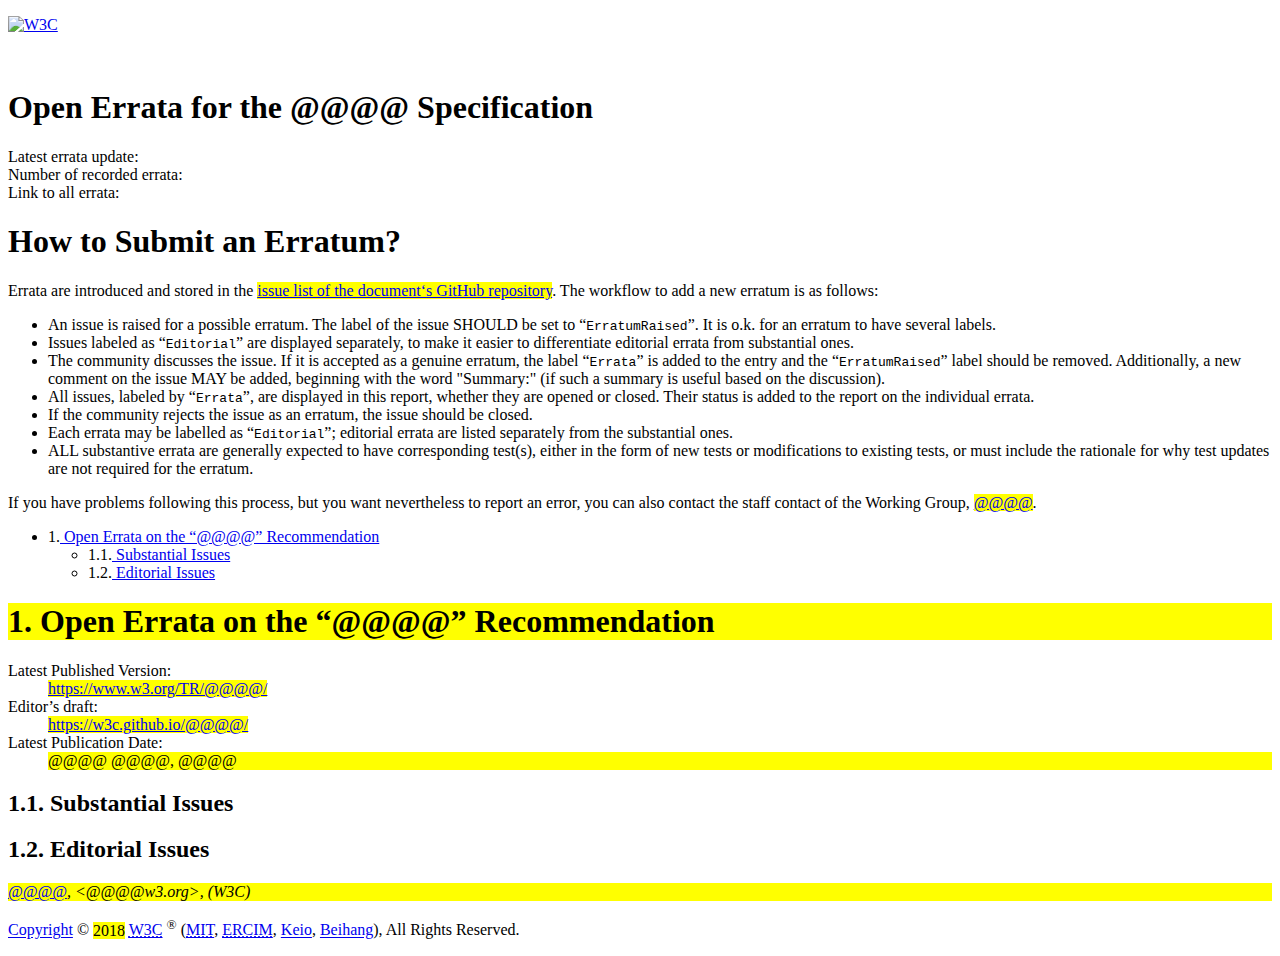
==== index_single.html @ 29cac98b "Added a separate template file for a single document per repository case" ====
<!DOCTYPE html>
<html>
  <!--
    The data-githubrepo attribute provides the owner/repo name on github. For W3C repositories most of those are of the
    form 'w3c/XXX', although there are groups that have their own owner for their repository.
  -->
  <head data-githubrepo="w3c/@@@@">
    <meta http-equiv="Content-Type" content="text/html;charset=UTF-8">
    <title>Open Errata for the JSON-LD API specification published by the JSON-LD Working Group</title>
    <link rel="stylesheet" type="text/css" href="errata.css"/>
    <script src="https://w3c.github.io/display_errata/assets/errata.js" type="text/javascript"></script>
    <script src="https://w3c.github.io/display_errata/assets/toc.js" type="text/javascript"></script>

    <style type="text/css">
      .todo {
        background-color: yellow
      }
    </style>
  </head>
  <body>
    <header>
      <p class="banner"><a accesskey="W" href="https://www.w3.org/"><img width="72" height="48" alt="W3C" src="https://www.w3.org/Icons/w3c_home" /></a> </p>
      <br />
      <h1 class="title" class="todo">Open Errata for the @@@@ Specification</h1>
      <dl>
        <dt>Latest errata update:</dt>
        <dd><span id="date"></span></dd>
        <dt>Number of recorded errata:</dt>
        <dd><span id="number"></span></dd>
        <dt>Link to all errata:</dt>
        <dd><span id="errata_link"></span></dd>
      </dl>

      <section data-notoc>
        <h1>How to Submit an Erratum?</h1>
        <p>Errata are introduced and stored in the <a class="todo" href="https://github.com/w3c/@@@@/issues/">issue list of the document‘s GitHub repository</a>. The workflow to add a new erratum is as follows:</p>
        <ul>
           <li>An issue is raised for a possible erratum. The label of the issue SHOULD be set to “<code>ErratumRaised</code>”. It is o.k. for an erratum to have several labels.</li>
           <li>Issues labeled as “<code>Editorial</code>” are displayed separately, to make it easier to differentiate editorial errata from substantial ones.</li>
          <li>The community discusses the issue. If it is accepted as a genuine erratum, the label “<code>Errata</code>” is added to the entry and the “<code>ErratumRaised</code>” label should be removed. Additionally, a new comment on the issue MAY be added, beginning with the word "Summary:" (if such a summary is useful based on the discussion).</li>
          <li>All issues, labeled by “<code>Errata</code>”, are displayed in this report, whether they are opened or closed. Their status is added to the report on the individual errata.</li>
          <li>If the community rejects the issue as an erratum, the issue should be closed.</li>
          <li>Each errata may be labelled as “<code>Editorial</code>”; editorial errata are listed separately from the substantial ones.</li>
          <li>ALL substantive errata are generally expected to have corresponding test(s), either in the form of new tests or modifications to existing tests, or must include the rationale for why test updates are not required for the erratum.</li>
        </ul>

        <p>If you have problems following this process, but you want nevertheless to report an error, you can also contact the staff contact of the Working Group, <a class="todo" href="mailto:@@@@@w3.org">@@@@</a>.</p>
      </section>
    </header>

    <div class="toc" id="toc"></div>

    <main>
      <section data-nolabel>
        <h1 class="todo" >Open Errata on the “@@@@” Recommendation</h1>
        <dl>
            <dt>Latest Published Version:</dt>
            <dd><a class="todo" href="https://www.w3.org/TR/@@@@/">https://www.w3.org/TR/@@@@/</a></dd>
            <dt>Editor’s draft:</dt>
            <dd><a class="todo" href="https://w3c.github.io/@@@@/">https://w3c.github.io/@@@@/</a></dd>
            <dt>Latest Publication Date:</dt>
            <dd class="todo">@@@@ @@@@, @@@@</dd>
        </dl>
        <section>
          <h2>Substantial Issues</h2>
        </section>
        <section>
          <h2>Editorial Issues</h2>
        </section>
      </section>
    </main>

    <footer>
      <address class="todo"><a href="mailto:@@@@w3.org" class=''>@@@@</a>, &lt;@@@@w3.org&gt;, (W3C)</address>
      <p class="copyright"><a href="/Consortium/Legal/ipr-notice#Copyright" rel="Copyright">Copyright</a> © <span class="todo">2018</span> <a href="/"><acronym title="World Wide Web Consortium">W3C</acronym></a> <sup>®</sup> (<a href="http://www.csail.mit.edu/"><acronym title="Massachusetts Institute of Technology">MIT</acronym></a>, <a href="http://www.ercim.org/"><acronym title="European Research Consortium for Informatics and Mathematics">ERCIM</acronym></a>, <a href="http://www.keio.ac.jp/">Keio</a>, <a href="http://ev.buaa.edu.cn/">Beihang</a>), All Rights Reserved.</p>
    </footer>
  </body>
</html>
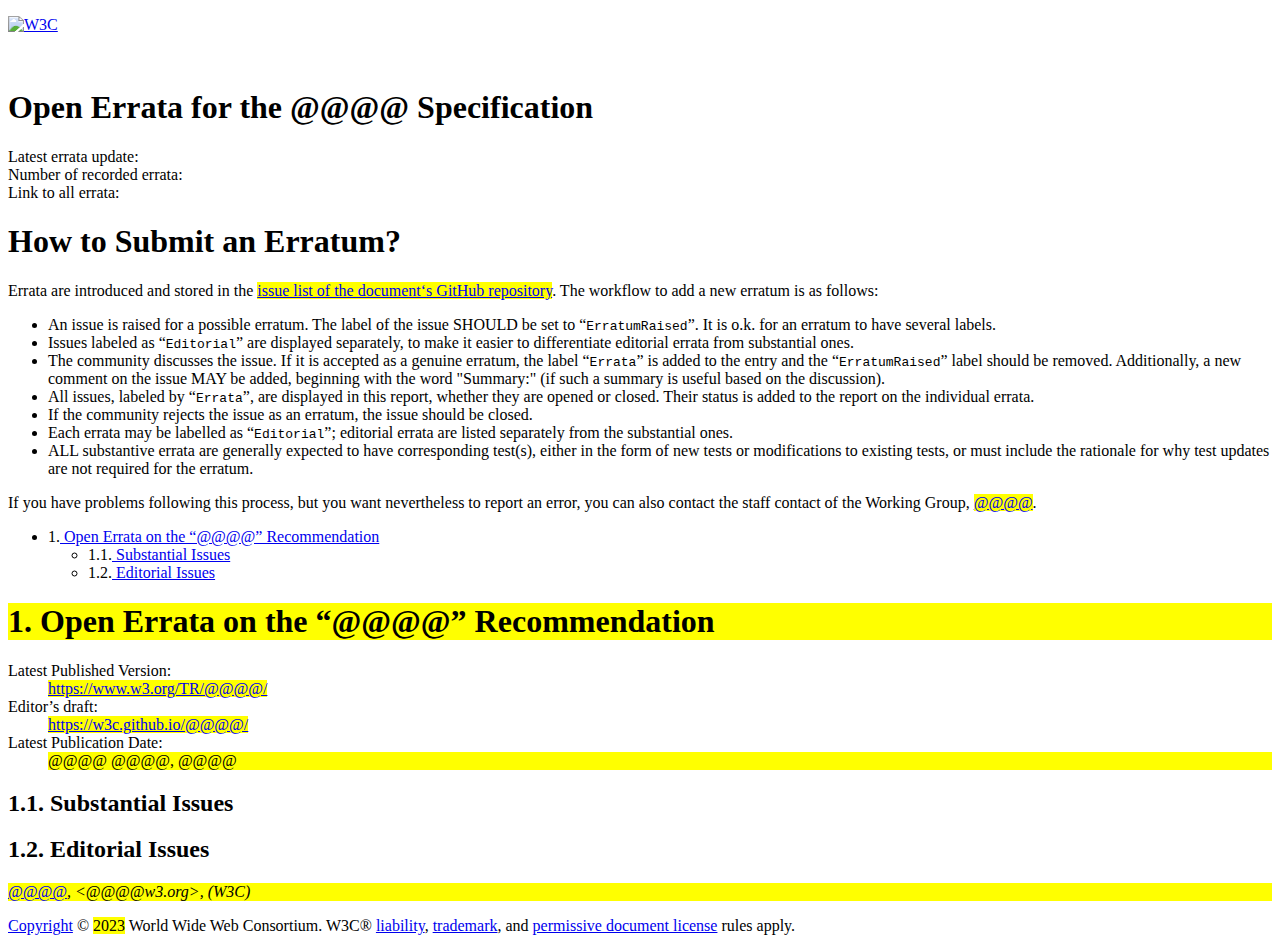
==== commit 5f8e53ed: "merged showdown and errata.js..." ====
--- a/index_single.html
+++ b/index_single.html
@@ -8,7 +8,7 @@
     <meta http-equiv="Content-Type" content="text/html;charset=UTF-8">
     <title>Open Errata for the JSON-LD API specification published by the JSON-LD Working Group</title>
     <link rel="stylesheet" type="text/css" href="errata.css"/>
-    <script src="https://w3c.github.io/display_errata/assets/errata.js" type="text/javascript"></script>
+    <script src="https://w3c.github.io/display_errata/ass/exploreets/errata.js" type="text/javascript"></script>
     <script src="https://w3c.github.io/display_errata/assets/toc.js" type="text/javascript"></script>
 
     <style type="text/css">
@@ -72,7 +72,12 @@
 
     <footer>
       <address class="todo"><a href="mailto:@@@@w3.org" class=''>@@@@</a>, &lt;@@@@w3.org&gt;, (W3C)</address>
-      <p class="copyright"><a href="/Consortium/Legal/ipr-notice#Copyright" rel="Copyright">Copyright</a> © <span class="todo">2018</span> <a href="/"><acronym title="World Wide Web Consortium">W3C</acronym></a> <sup>®</sup> (<a href="http://www.csail.mit.edu/"><acronym title="Massachusetts Institute of Technology">MIT</acronym></a>, <a href="http://www.ercim.org/"><acronym title="European Research Consortium for Informatics and Mathematics">ERCIM</acronym></a>, <a href="http://www.keio.ac.jp/">Keio</a>, <a href="http://ev.buaa.edu.cn/">Beihang</a>), All Rights Reserved.</p>
+      <p class="copyright">
+        <a href="https://www.w3.org/Consortium/Legal/ipr-notice#Copyright">Copyright</a> © <span class="todo">2023</span> World Wide Web Consortium.
+        W3C® <a href="https://www.w3.org/Consortium/Legal/ipr-notice#Legal_Disclaimer">liability</a>, 
+        <a href="https://www.w3.org/Consortium/Legal/ipr-notice#W3C_Trademarks">trademark</a>, and 
+        <a href="https://www.w3.org/Consortium/Legal/2015/copyright-software-and-document">permissive document license</a> rules apply.
+      </p>
     </footer>
   </body>
 </html>
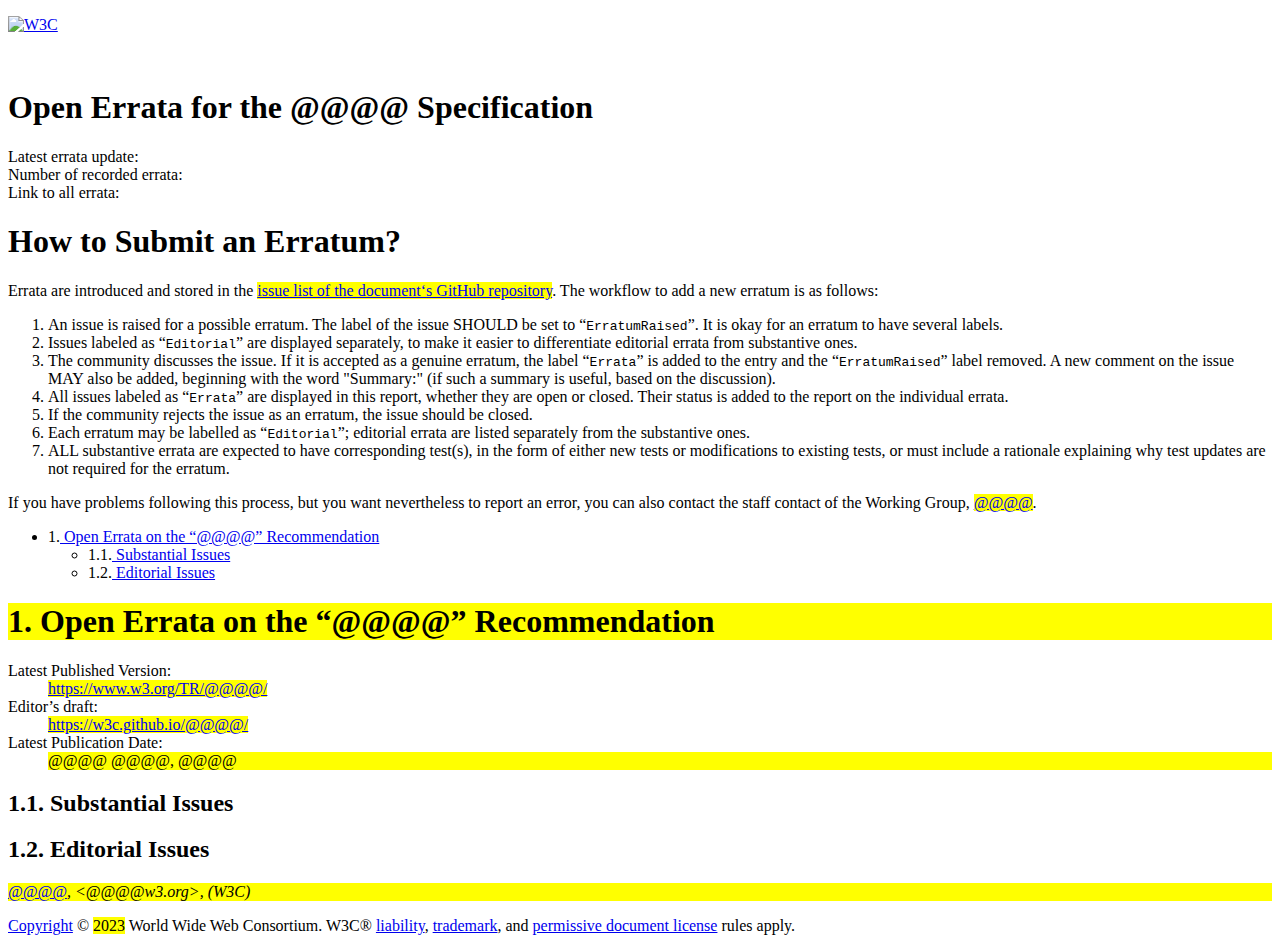
==== commit 8b46a232: "Adopting the RCH WG Review comments" ====
--- a/index_single.html
+++ b/index_single.html
@@ -8,7 +8,7 @@
     <meta http-equiv="Content-Type" content="text/html;charset=UTF-8">
     <title>Open Errata for the JSON-LD API specification published by the JSON-LD Working Group</title>
     <link rel="stylesheet" type="text/css" href="errata.css"/>
-    <script src="https://w3c.github.io/display_errata/ass/exploreets/errata.js" type="text/javascript"></script>
+    <script src="https://w3c.github.io/display_errata/assets/errata.js" type="text/javascript"></script>
     <script src="https://w3c.github.io/display_errata/assets/toc.js" type="text/javascript"></script>
 
     <style type="text/css">
@@ -34,15 +34,24 @@
       <section data-notoc>
         <h1>How to Submit an Erratum?</h1>
         <p>Errata are introduced and stored in the <a class="todo" href="https://github.com/w3c/@@@@/issues/">issue list of the document‘s GitHub repository</a>. The workflow to add a new erratum is as follows:</p>
-        <ul>
-           <li>An issue is raised for a possible erratum. The label of the issue SHOULD be set to “<code>ErratumRaised</code>”. It is o.k. for an erratum to have several labels.</li>
-           <li>Issues labeled as “<code>Editorial</code>” are displayed separately, to make it easier to differentiate editorial errata from substantial ones.</li>
-          <li>The community discusses the issue. If it is accepted as a genuine erratum, the label “<code>Errata</code>” is added to the entry and the “<code>ErratumRaised</code>” label should be removed. Additionally, a new comment on the issue MAY be added, beginning with the word "Summary:" (if such a summary is useful based on the discussion).</li>
-          <li>All issues, labeled by “<code>Errata</code>”, are displayed in this report, whether they are opened or closed. Their status is added to the report on the individual errata.</li>
+        
+        <ol>
+          <li>An issue is raised for a possible erratum. The label of the issue SHOULD be set to “<code>ErratumRaised</code>”.
+            It is okay for an erratum to have several labels.</li>
+          <li>Issues labeled as “<code>Editorial</code>” are displayed separately, to make it easier to differentiate editorial
+            errata from substantive ones.</li>
+          <li>The community discusses the issue. If it is accepted as a genuine erratum, the label “<code>Errata</code>” is
+            added to the entry and the “<code>ErratumRaised</code>” label removed. A new comment on the issue MAY also be added,
+            beginning with the word "Summary:" (if such a summary is useful, based on the discussion).</li>
+          <li>All issues labeled as “<code>Errata</code>” are displayed in this report, whether they are open or closed. Their
+            status is added to the report on the individual errata.</li>
           <li>If the community rejects the issue as an erratum, the issue should be closed.</li>
-          <li>Each errata may be labelled as “<code>Editorial</code>”; editorial errata are listed separately from the substantial ones.</li>
-          <li>ALL substantive errata are generally expected to have corresponding test(s), either in the form of new tests or modifications to existing tests, or must include the rationale for why test updates are not required for the erratum.</li>
-        </ul>
+          <li>Each erratum may be labelled as “<code>Editorial</code>”; editorial errata are listed separately from the
+            substantive ones.</li>
+          <li>ALL substantive errata are expected to have corresponding test(s), in the form of either new tests or
+            modifications to existing tests, or must include a rationale explaining why test updates are not required for the
+            erratum.</li>
+        </ol>
 
         <p>If you have problems following this process, but you want nevertheless to report an error, you can also contact the staff contact of the Working Group, <a class="todo" href="mailto:@@@@@w3.org">@@@@</a>.</p>
       </section>
